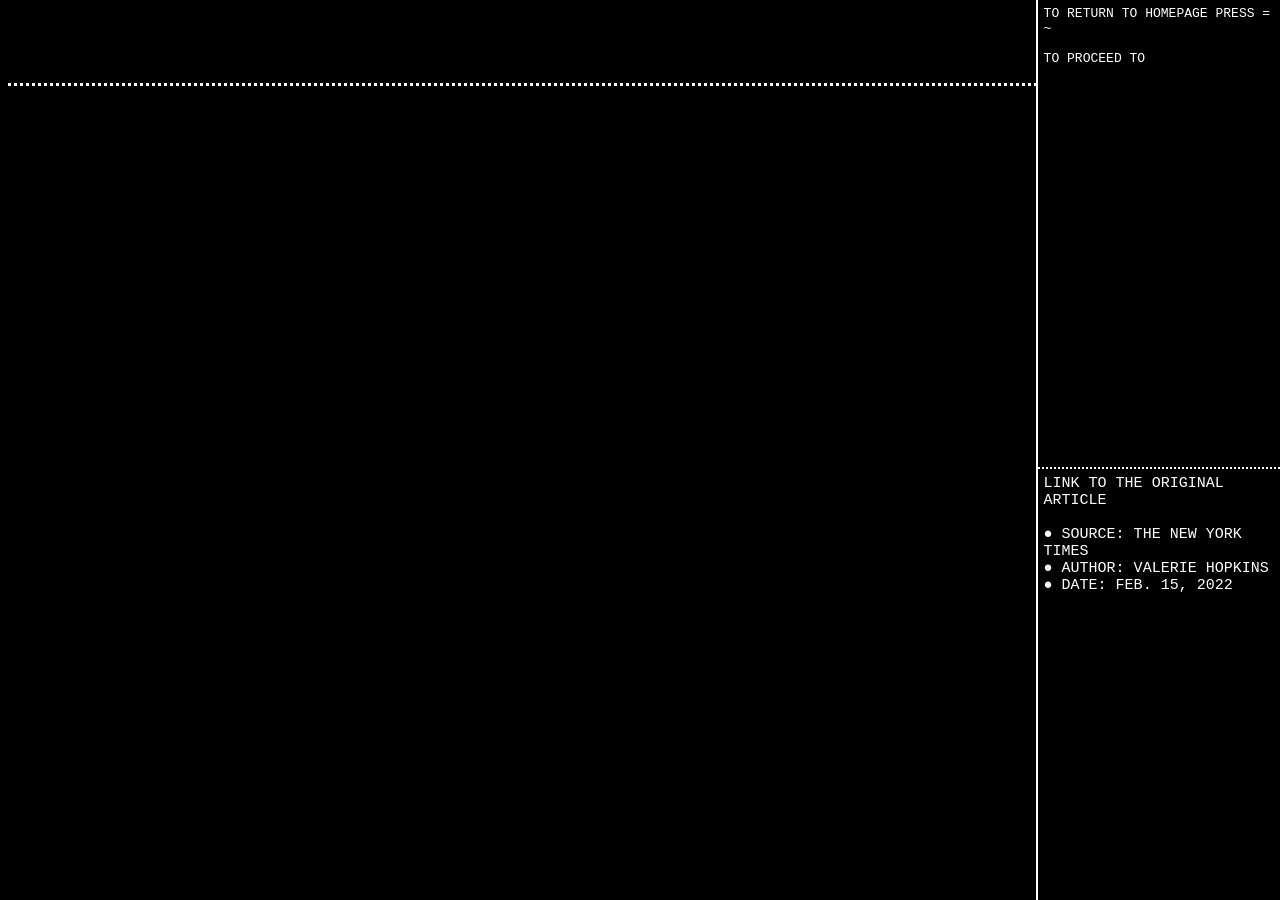
==== article_1.html @ 4ef70d7c "moved files" ====
<!DOCTYPE html>
<html>
    <head>
        <link rel="stylesheet" href="article_1.css">
        <script src="https://ajax.googleapis.com/ajax/libs/jquery/3.7.1/jquery.min.js"></script>
        <script src="article_1.js"></script>
        <a href="index.html"></a>
        <a href="article_2.html"></a>
        <a href="article_3.html"></a>
        <a href="article_4.html"></a>
        <a href="article_5.html"></a>
        <a href="article_6.html"></a>
        <a href="article_7.html"></a>
        <a href="article_8.html"></a>
        <a href="article_9.html"></a>
        <a href="article_10.html"></a>
    </head>
    <body>
        <div class="article_1 header">A hack of the Defense Ministry, army and state banks was the largest of its kind in Ukraine's history.</div>
        <br>
            <div class="article_1 headline">Ukraine's minister of digital transformation, Mykhailo Fedorov, said the attack “bore traces of foreign intelligence services.”</div>
            <br>
                <div class="article_1 body one">KYIV, Ukraine — A top Ukrainian cybersecurity official said on Wednesday that a cyberattack against the websites of Ukraine's defense 
                    ministry and army, as well as the interfaces of the country's two largest banks on Tuesday, was the largest assault of its kind in the country's history and 
                     “bore traces of foreign intelligence services.”
                    </div>
                    <br>
                <div class="article_1 body two">Ukraine's minister of digital transformation, Mykhailo Fedorov, said that “vectors of attacks were organized from different 
                     countries.”
                    </div>
                    <br>
                <div class="article_1 body three">“It is clear that it was prepared in advance, and the key goal of this attack is to destabilize, to sow panic, to do everything 
                     to create a certain chaos in the actions of Ukrainians in our country,” he told a news conference in Kyiv.</div>

            <div class="sidebar">TO RETURN TO HOMEPAGE PRESS = ~ <br><br>
            TO PROCEED TO ARTICLE 2 PRESS = 2<br><br>
            TO PROCEED TO ARTICLE 3 PRESS = 3<br><br>
            TO PROCEED TO ARTICLE 4 PRESS = 4<br><br>
            TO PROCEED TO ARTICLE 5 PRESS = 5<br><br>
            TO PROCEED TO ARTICLE 6 PRESS = 6<br><br>
            TO PROCEED TO ARTICLE 7 PRESS = 7<br><br>
            TO PROCEED TO ARTICLE 8 PRESS = 8<br><br>
            TO PROCEED TO ARTICLE 9 PRESS = 9<br><br>
            TO PROCEED TO ARTICLE 10 PRESS = 0</div>

            <div class="reference">
                <a href="https://www.nytimes.com/2022/02/15/world/europe/ukraine-cyberattack.html">LINK TO THE ORIGINAL ARTICLE</a>
                <br> <br>
                ● SOURCE: THE NEW YORK TIMES <br>
                ● AUTHOR: VALERIE HOPKINS <br>
                ● DATE: FEB. 15, 2022 <br>
            </div>

        <script src="article_1.js"></script>
    </body>
</html>
---- article_1.css ----
.article_1{
    background: black;

    top: 0px;
    left: 0px;
    width: 80%;
    height: 100%;

    color: rgb(0,255,0);
    font-family: 'Courier New', Courier, monospace;
    text-transform: uppercase;
    font-size: 20px;
    padding-top: 10px;
    padding-left: 10px;
    padding-right: 20px;

    position: fixed;
}

.header{
    font-weight: bold;
    font-size: 20px;
}
.headline{
    font-size: 15px;
    margin-top: 10px;;
    padding-top: 4px;
    padding-bottom: 10px;
    height: 30px;

    position: relative; 
}
.one{
    border-top: 3px white dotted;
    margin-top: -15px;
    padding-top: 10px;
    position:relative;
}
.two{
    padding-top: 10px;
    position: relative;
}
.three{
    padding-top: 10px;
    position: relative;
}

.sidebar{
    height: 100%;
    width: 18%;
    background: black;
    right: 0px;
    top: 0px;
    border-left: 2px solid white;

    color: white;
    position: fixed;
    padding: 6px;

    font-size: 13px;
    font-family: 'Courier New', Courier, monospace;
}

.reference{
    right: 0px;
    bottom: 300px;

    position: fixed;
    width: 18%;
    padding: 6px;
    
    border-top: white dotted 2px;

    font-family: 'Courier New', Courier, monospace;
    font-size: 15px;
    color: white;
}
a:link {
    color: white;
    background-color: transparent;
    text-decoration: none;
  }
  
  a:visited {
    color: rgb(0,255,0);
    background-color: transparent;
    text-decoration: none;
  }
  
  a:hover {
    color: rgb(0,255,0);
    background-color: transparent;
    text-decoration: underline;
  }
  
  a:active {
    color: white;
    background-color: transparent;
    text-decoration: underline;
  }
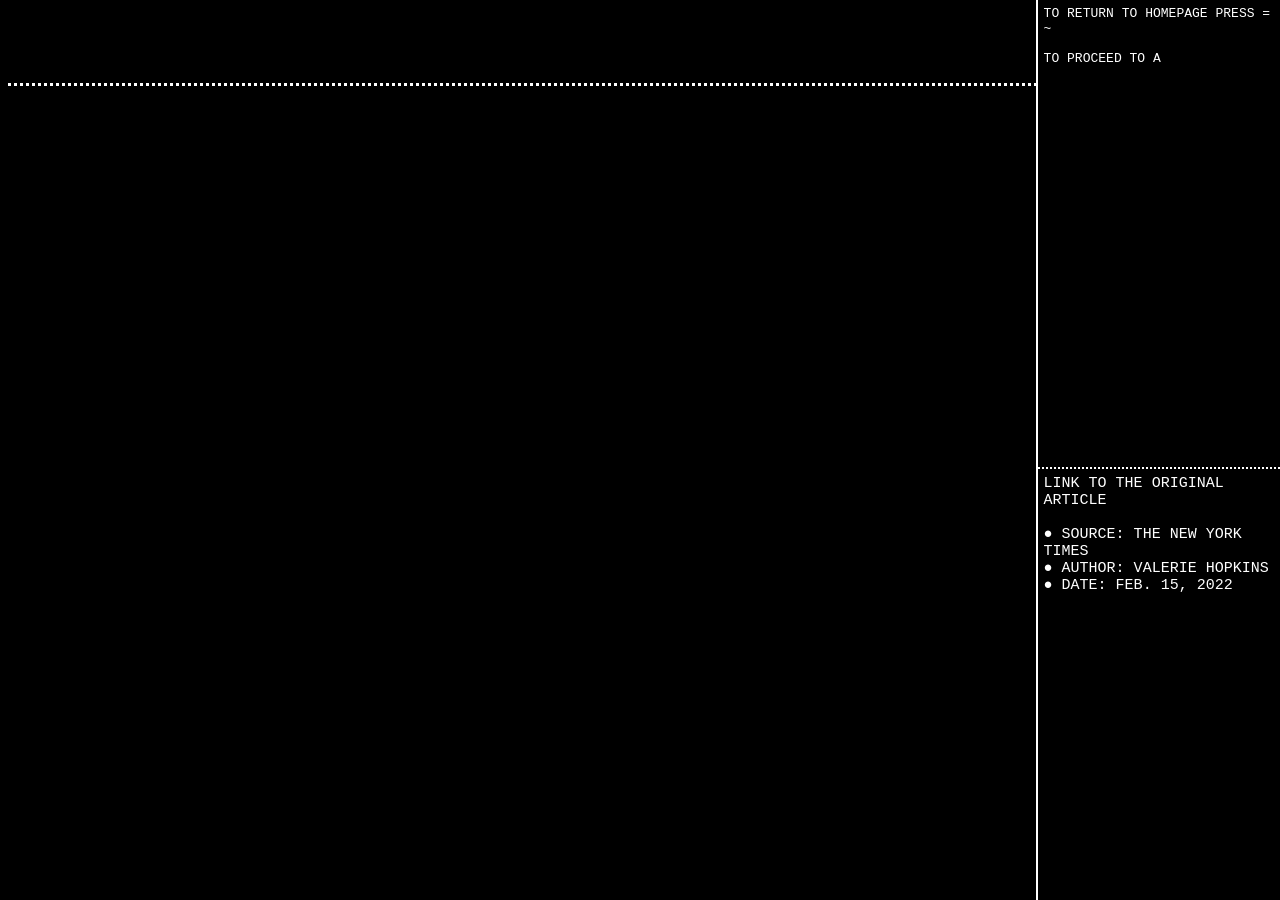
==== commit 4d8c8ec3: "updated code" ====
--- a/article_1.html
+++ b/article_1.html
@@ -4,16 +4,7 @@
         <link rel="stylesheet" href="article_1.css">
         <script src="https://ajax.googleapis.com/ajax/libs/jquery/3.7.1/jquery.min.js"></script>
         <script src="article_1.js"></script>
-        <a href="index.html"></a>
-        <a href="article_2.html"></a>
-        <a href="article_3.html"></a>
-        <a href="article_4.html"></a>
-        <a href="article_5.html"></a>
-        <a href="article_6.html"></a>
-        <a href="article_7.html"></a>
-        <a href="article_8.html"></a>
-        <a href="article_9.html"></a>
-        <a href="article_10.html"></a>
+
     </head>
     <body>
         <div class="article_1 header">A hack of the Defense Ministry, army and state banks was the largest of its kind in Ukraine's history.</div>
@@ -51,6 +42,8 @@
                 ● DATE: FEB. 15, 2022 <br>
             </div>
 
+            <img class="image" src="images/1.png">
+
         <script src="article_1.js"></script>
     </body>
 </html>
--- a/article_1.css
+++ b/article_1.css
@@ -97,4 +97,13 @@
     color: white;
     background-color: transparent;
     text-decoration: underline;
+  }
+
+  img{
+    position: fixed;
+
+    top: 10%;
+    left: 5%;
+
+    height: 600px;
   }
